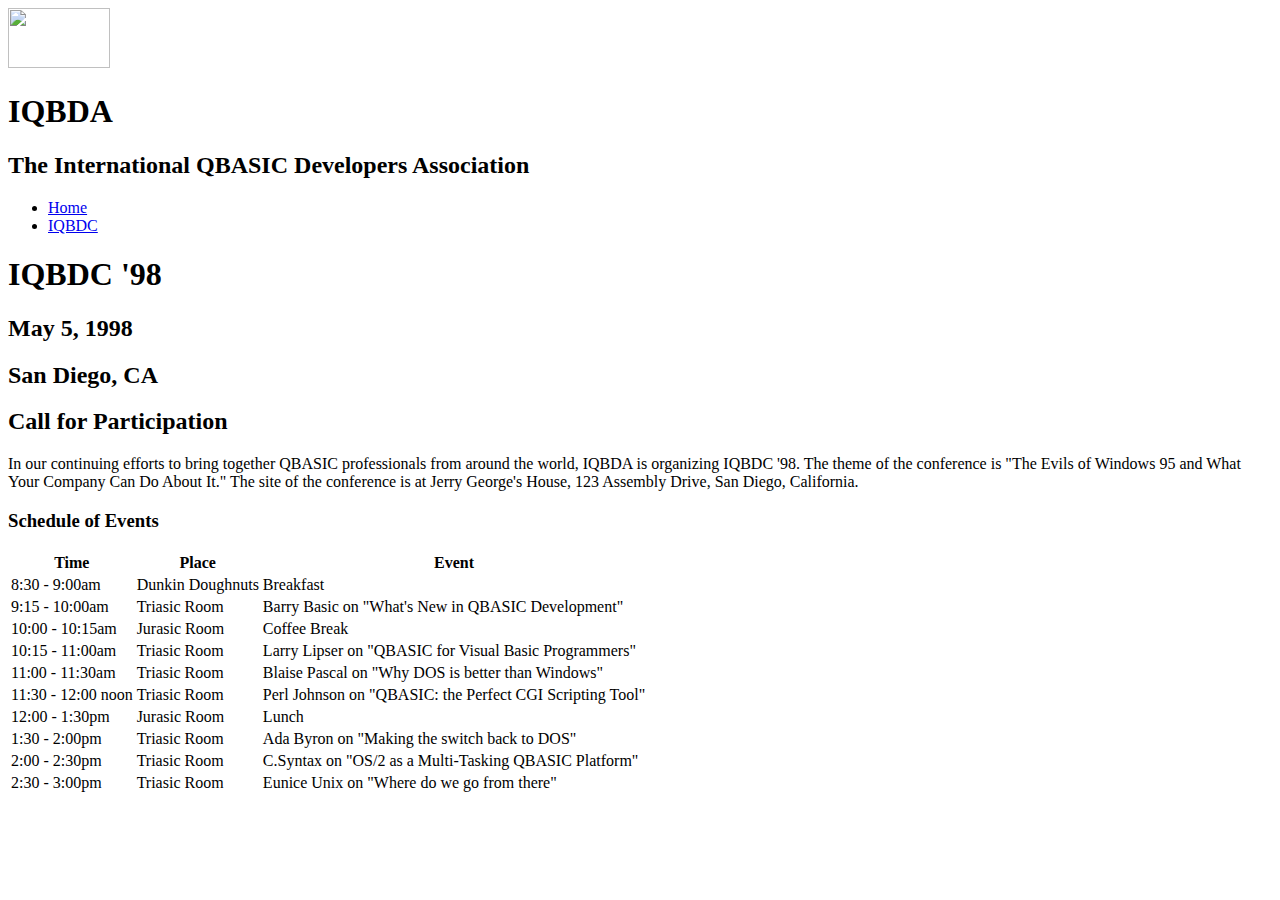
==== iqbdc.html @ d17b4d67 "Completed Part 2" ====
<!DOCTYPE HTML>
<html>
  <head>
    <meta charset="utf-8">
    <title>IQBDA</title>
    <link rel="stylesheet" type="text/css" href="base.css" media="screen" />
  </head>
  <body>
    <div id="page-wrapper">

      <header id="masthead">
        <img width="102" height="60" src="Skittles.gif" alt="">

        <h1>IQBDA</h1>

        <h2>The International QBASIC Developers
          Association</h2>
      </header>

      <nav id="navbar">
        <ul>
          <li>
            <a href="index.html">Home</a>
          </li>
          <li>
            <a href="iqbdc.html">IQBDC</a>
          </li>

        </ul>
      </nav>

      <main class="content">
        <header id="page-header">
        <h1>IQBDC '98</h1>
        <h2>May 5, 1998</h2>
        <h2>San Diego, CA</h2>
        <h2>Call for Participation</h2>

        In our continuing efforts to bring together QBASIC professionals from around the world, IQBDA is organizing IQBDC '98. The theme of the conference is "The Evils of Windows 95 and What Your Company Can Do About It." The site of the conference is at Jerry George's House, 123 Assembly Drive, San Diego, California.
        <h3>Schedule of Events</h3>
        <table>
          <tr>
            <th>Time</th>
            <th>Place</th>
            <th>Event</th>
          </tr>
          <tr>
            <td>8:30 - 9:00am</td>
            <td>Dunkin Doughnuts</td>
            <td>Breakfast</td>
          </tr>
          <tr>
            <td>9:15 - 10:00am</td>
            <td>Triasic Room</td>
            <td>Barry Basic on "What's New in QBASIC Development"</td>
          </tr>
          <tr>
            <td>10:00 - 10:15am</td>
            <td>Jurasic Room</td>
            <td>Coffee Break</td>
          </tr>
          <tr>
            <td>10:15 - 11:00am</td>
            <td>Triasic Room</td>
            <td>Larry Lipser on "QBASIC for Visual Basic Programmers"</td>
          </tr>
          <tr>
            <td>11:00 - 11:30am</td>
            <td>Triasic Room</td>
            <td>Blaise Pascal on "Why DOS is better than Windows"</td>
          </tr>
          <tr>
            <td>11:30 - 12:00 noon</td>
            <td>Triasic Room</td>
            <td>Perl Johnson on "QBASIC: the Perfect CGI Scripting Tool"</td>
          </tr>
          <tr>
            <td>12:00 - 1:30pm</td>
            <td>Jurasic Room</td>
            <td>Lunch</td>
          </tr>
          <tr>
            <td>1:30 - 2:00pm</td>
            <td>Triasic Room</td>
            <td>Ada Byron on "Making the switch back to DOS"</td>
          </tr>
          <tr>
            <td>2:00 - 2:30pm</td>
            <td>Triasic Room</td>
            <td>C.Syntax on "OS/2 as a Multi-Tasking QBASIC Platform"</td>
          </tr>
          <tr>
            <td>2:30 - 3:00pm</td>
            <td>Triasic Room</td>
            <td>Eunice Unix on "Where do we go from there"</td>
          </tr>
      </table>
      </main>
      </div>
  </body>
</html>
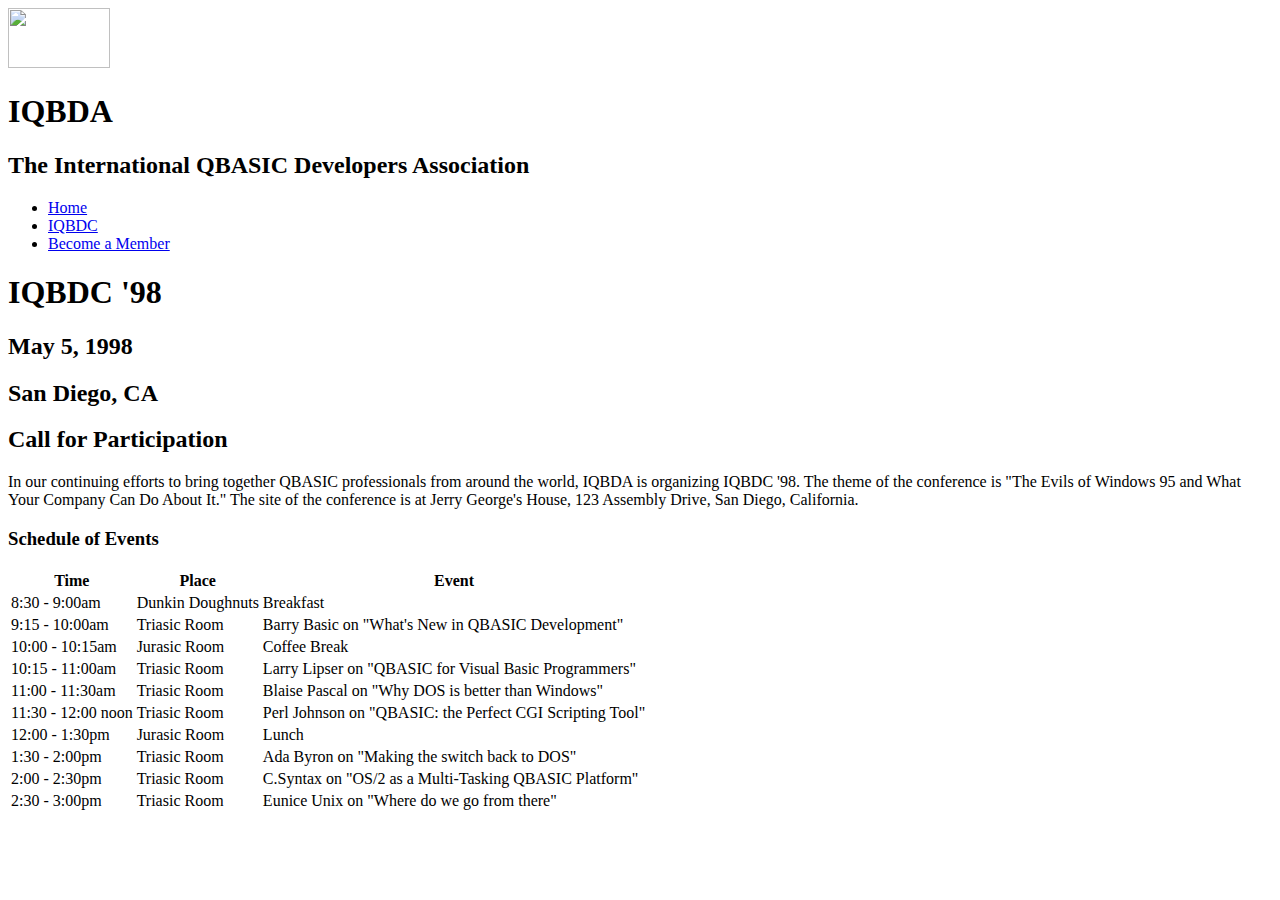
==== commit e121627b: "Part 3 Complete" ====
--- a/iqbdc.html
+++ b/iqbdc.html
@@ -24,6 +24,9 @@
           </li>
           <li>
             <a href="iqbdc.html">IQBDC</a>
+          </li>
+          <li>
+            <a href="member.html">Become a Member</a>
           </li>
 
         </ul>
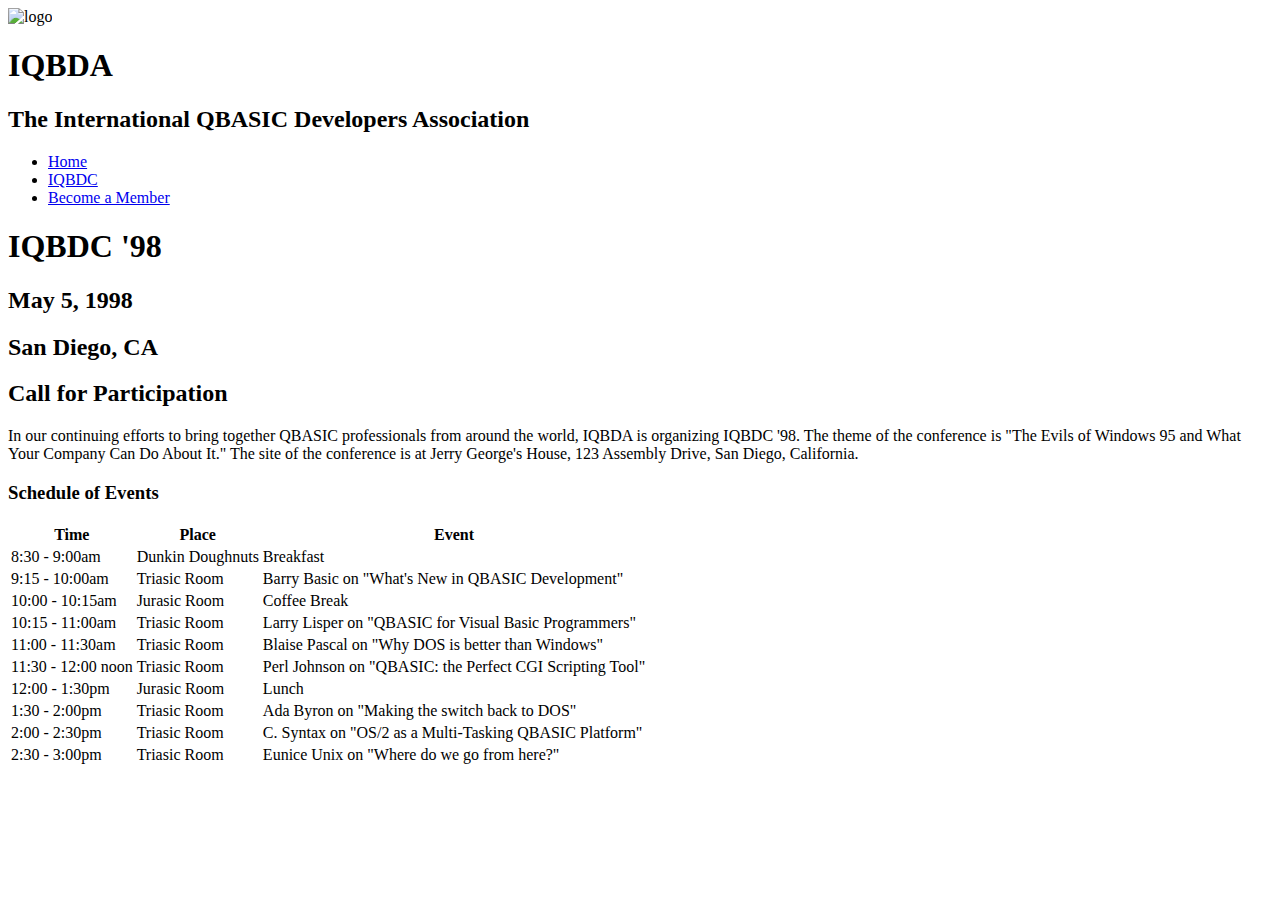
==== commit 08e0930c: "Refreshed HTML in part 4" ====
--- a/iqbdc.html
+++ b/iqbdc.html
@@ -7,12 +7,9 @@
   </head>
   <body>
     <div id="page-wrapper">
-
       <header id="masthead">
-        <img width="102" height="60" src="Skittles.gif" alt="">
-
+        <img width="102" height="60" src="Skittles.gif" alt="logo">
         <h1>IQBDA</h1>
-
         <h2>The International QBASIC Developers
           Association</h2>
       </header>
@@ -28,77 +25,32 @@
           <li>
             <a href="member.html">Become a Member</a>
           </li>
-
         </ul>
       </nav>
+      <div id="content">
+        <header id="page-title">
+          <h1>IQBDC '98</h1>
+          <h2>May 5, 1998</h2>
+          <h2>San Diego, CA</h2>
+          <h2>Call for Participation</h2>
+        </header>
 
-      <main class="content">
-        <header id="page-header">
-        <h1>IQBDC '98</h1>
-        <h2>May 5, 1998</h2>
-        <h2>San Diego, CA</h2>
-        <h2>Call for Participation</h2>
-
-        In our continuing efforts to bring together QBASIC professionals from around the world, IQBDA is organizing IQBDC '98. The theme of the conference is "The Evils of Windows 95 and What Your Company Can Do About It." The site of the conference is at Jerry George's House, 123 Assembly Drive, San Diego, California.
+        <p>In our continuing efforts to bring together QBASIC professionals from around the world, IQBDA is organizing IQBDC '98. The theme of the conference is "The Evils of Windows 95 and What Your Company Can Do About It." The site of the conference is at Jerry George's House, 123 Assembly Drive, San Diego, California.</p>
         <h3>Schedule of Events</h3>
         <table>
-          <tr>
-            <th>Time</th>
-            <th>Place</th>
-            <th>Event</th>
-          </tr>
-          <tr>
-            <td>8:30 - 9:00am</td>
-            <td>Dunkin Doughnuts</td>
-            <td>Breakfast</td>
-          </tr>
-          <tr>
-            <td>9:15 - 10:00am</td>
-            <td>Triasic Room</td>
-            <td>Barry Basic on "What's New in QBASIC Development"</td>
-          </tr>
-          <tr>
-            <td>10:00 - 10:15am</td>
-            <td>Jurasic Room</td>
-            <td>Coffee Break</td>
-          </tr>
-          <tr>
-            <td>10:15 - 11:00am</td>
-            <td>Triasic Room</td>
-            <td>Larry Lipser on "QBASIC for Visual Basic Programmers"</td>
-          </tr>
-          <tr>
-            <td>11:00 - 11:30am</td>
-            <td>Triasic Room</td>
-            <td>Blaise Pascal on "Why DOS is better than Windows"</td>
-          </tr>
-          <tr>
-            <td>11:30 - 12:00 noon</td>
-            <td>Triasic Room</td>
-            <td>Perl Johnson on "QBASIC: the Perfect CGI Scripting Tool"</td>
-          </tr>
-          <tr>
-            <td>12:00 - 1:30pm</td>
-            <td>Jurasic Room</td>
-            <td>Lunch</td>
-          </tr>
-          <tr>
-            <td>1:30 - 2:00pm</td>
-            <td>Triasic Room</td>
-            <td>Ada Byron on "Making the switch back to DOS"</td>
-          </tr>
-          <tr>
-            <td>2:00 - 2:30pm</td>
-            <td>Triasic Room</td>
-            <td>C.Syntax on "OS/2 as a Multi-Tasking QBASIC Platform"</td>
-          </tr>
-          <tr>
-            <td>2:30 - 3:00pm</td>
-            <td>Triasic Room</td>
-            <td>Eunice Unix on "Where do we go from there"</td>
-          </tr>
-      </table>
-      </main>
+          <tr><th>Time</th><th>Place</th><th>Event</th></tr>
+          <tr><td>8:30 - 9:00am</td><td>Dunkin Doughnuts</td><td>Breakfast</td></tr>
+          <tr><td>9:15 - 10:00am</td><td>Triasic Room</td><td>Barry Basic on "What's New in QBASIC Development"</td></tr>
+          <tr><td>10:00 - 10:15am</td><td>Jurasic Room</td><td>Coffee Break</td></tr>
+          <tr><td>10:15 - 11:00am</td><td>Triasic Room</td><td>Larry Lisper on "QBASIC for Visual Basic Programmers"</td></tr>
+          <tr><td>11:00 - 11:30am</td><td>Triasic Room</td><td> Blaise Pascal on "Why DOS is better than Windows"</td></tr>
+          <tr><td>11:30 - 12:00 noon</td><td>Triasic Room</td><td> Perl Johnson on "QBASIC: the Perfect CGI Scripting Tool"</td></tr>
+          <tr><td>12:00 - 1:30pm</td><td>Jurasic Room</td><td>Lunch</td></tr>
+          <tr><td>1:30 - 2:00pm</td><td>Triasic Room</td><td>Ada Byron on "Making the switch back to DOS"</td></tr>
+          <tr><td>2:00 - 2:30pm</td><td>Triasic Room</td><td>C. Syntax on "OS/2 as a Multi-Tasking QBASIC Platform"</td></tr>
+          <tr><td>2:30 - 3:00pm</td><td>Triasic Room</td><td>Eunice Unix on "Where do we go from here?"</td></tr>
+        </table>
       </div>
+    </div>
   </body>
 </html>
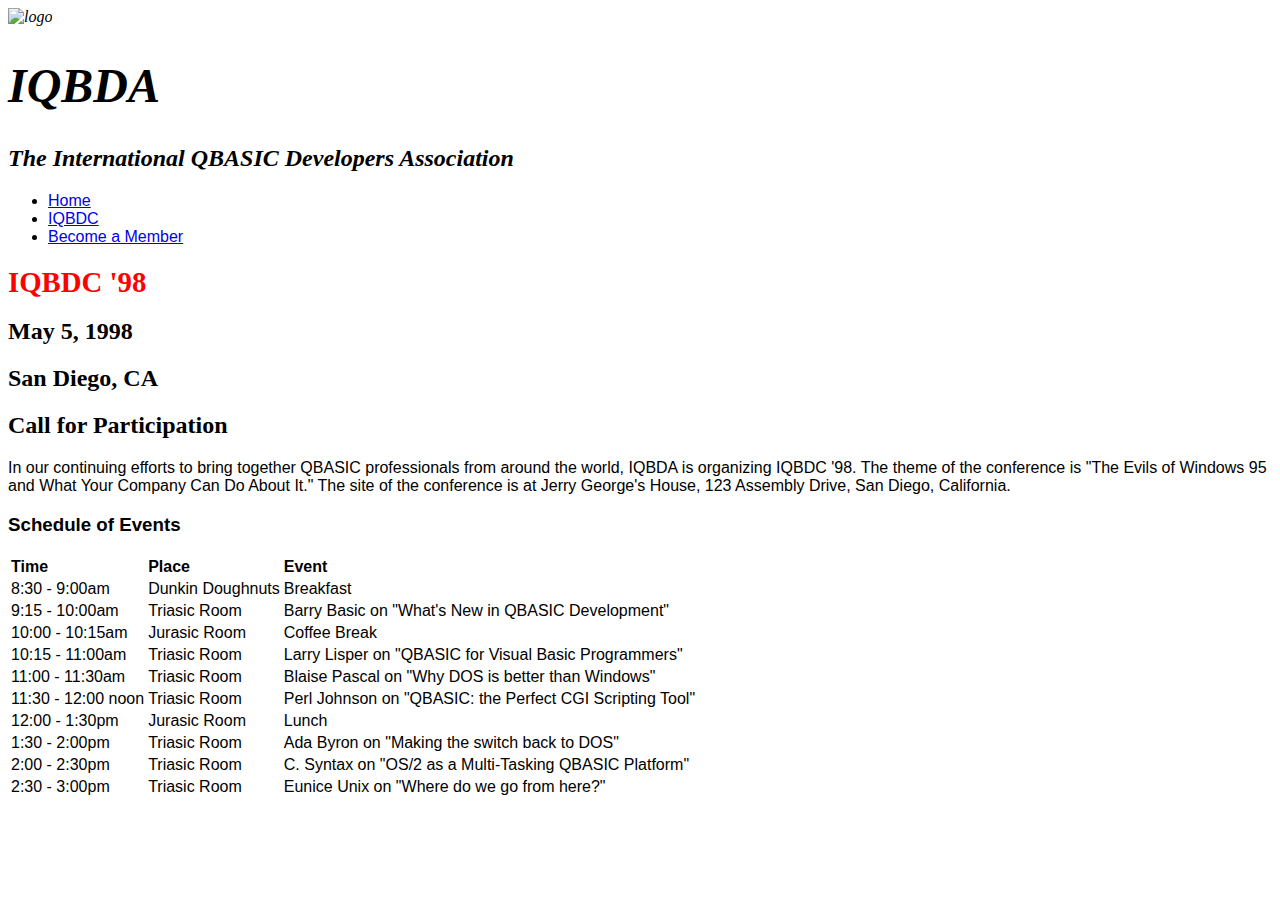
==== commit 78063fee: "Part 4 Complete" ====
--- a/iqbdc.html
+++ b/iqbdc.html
@@ -3,6 +3,10 @@
   <head>
     <meta charset="utf-8">
     <title>IQBDA</title>
+      <style>
+        table {text-align: left;}
+        #page-title h1 {color: red;}
+      </style>
     <link rel="stylesheet" type="text/css" href="base.css" media="screen" />
   </head>
   <body>
--- a/base.css
+++ b/base.css
@@ -0,0 +1,28 @@
+#masthead {
+  font-family: Georgia, Times, serif;
+  font-style: italic;
+}
+#masthead h1 {
+  font-weight: bold;
+  font-size: 3em;
+  font-style: italic;
+}
+#masthead h2 {
+  font-weight: bolder;
+  font-size: 1.5em;
+}
+#page-title h1 {
+  font-family: Georgia, Times, serif;
+  font-size: 1.8em;
+  font-weight: bold;
+}
+h2 {
+  font-family: Georgia, Times, serif;
+  font-size: 1.5em;
+  font-weight: bolder;
+}
+body {
+  font-family: Verdana, Helvetica, Arial, sans-serif;
+  font-size: 1em;
+  font-weight: normal;
+}
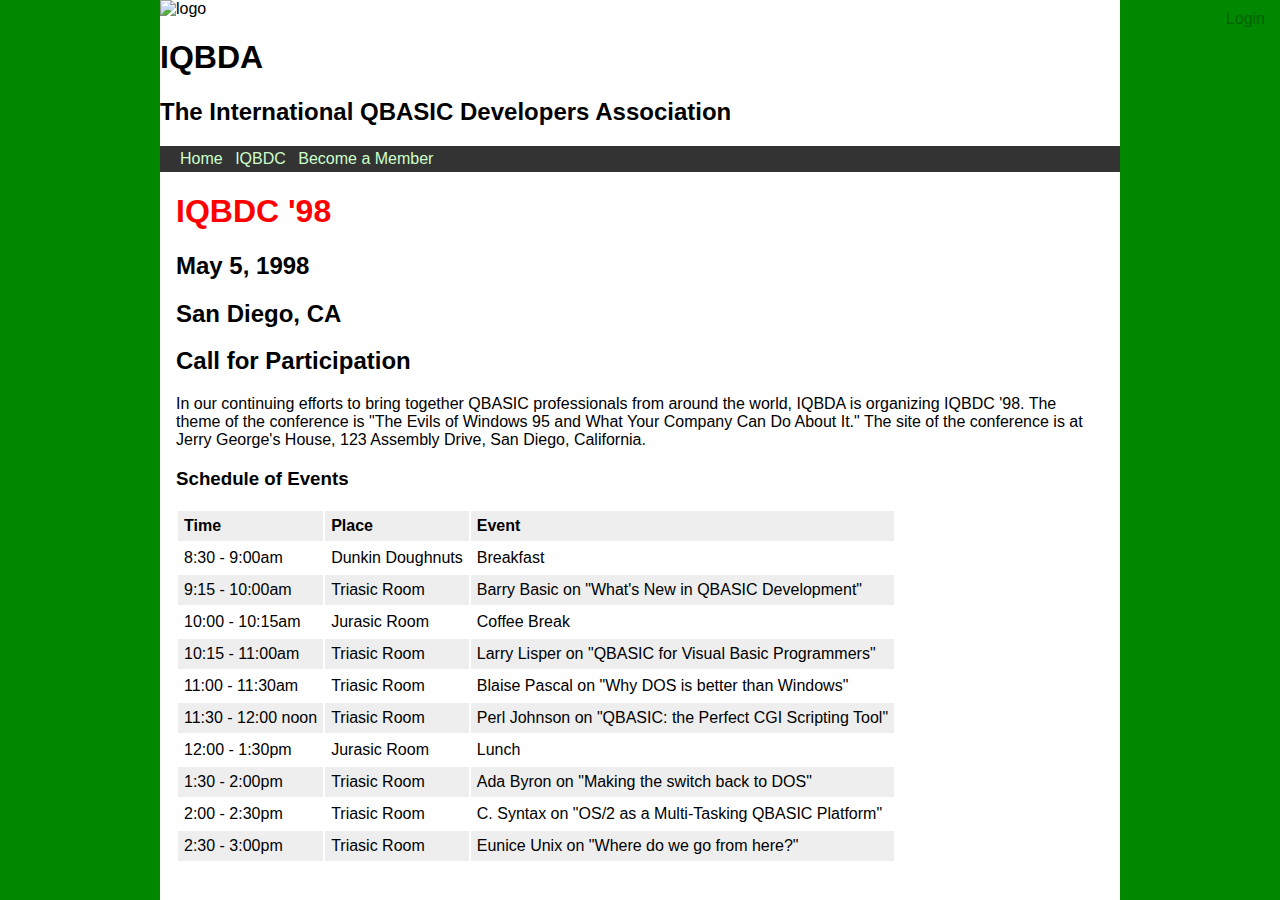
==== commit c56cbb3b: "IQBDA Project Complete" ====
--- a/iqbdc.html
+++ b/iqbdc.html
@@ -14,8 +14,8 @@
       <header id="masthead">
         <img width="102" height="60" src="Skittles.gif" alt="logo">
         <h1>IQBDA</h1>
-        <h2>The International QBASIC Developers
-          Association</h2>
+        <h2>The International QBASIC Developers Association</h2>
+        <nav id="user-links"><a href="login">Login</a></nav>
       </header>
 
       <nav id="navbar">
--- a/base.css
+++ b/base.css
@@ -1,28 +1,106 @@
-#masthead {
-  font-family: Georgia, Times, serif;
-  font-style: italic;
+body {
+  font: 1em Verdana,Helvetica,Arial,sans-serif;
+  background-color: rgb(0,136,0);
+  margin: 0;
+  padding: 0;
 }
-#masthead h1 {
+
+#page-wrapper {
+  width: 960px;
+  background-color: white;
+  margin: 0 auto; /* TB LR */
+  height: 100%;
+  min-height: 100vh;
+}
+
+#page-header, #content, #navbar {
+  padding: 0 1em;
+}
+
+#page-header {
+  padding-top: 1em;
+  position: relative;
+}
+
+#page-header img {
+  vertical-align: middle;
+}
+
+#page-header h1{
+  font: bold italic 3em "Georgia", "Times",serif;
+  display: inline-block;
+  margin: 0;
+  vertical-align: middle;
+}
+
+#page-header h2 {
+  font: bolder italic 1.5em "Georgia", "Times",serif;
+}
+
+#user-links {
+  position: absolute;
+  top: 10px;
+  right: 15px;
+}
+
+#user-links a {
+  color: darkgreen;
+  text-decoration: none;
+}
+
+#user-links a: hover {
+  text-decoration: underline;
+}
+
+#navbar {
+  background-color: #333;
+}
+
+
+#navbar a {
+  color: #ccffcc;
+  text-decoration:none;
+  padding: 0.25em;
+  display:inline-block;
+}
+
+#navbar a:hover {
+  background-color: #666;
+  text-shadow: 2px 2px #333;
+}
+
+#navbar ul li {
+  padding: 0;
+}
+
+#navbar ul {
+  padding:0;
+}
+
+#navbar ul li {
+  display: inline-block;
+}
+
+th, td {
+  padding: 6px;
+}
+
+tr:nth-child(odd) {
+  background-color: #eee;
+}
+
+label {
   font-weight: bold;
-  font-size: 3em;
-  font-style: italic;
+  display: block;
+  margin-top: 10px;
 }
-#masthead h2 {
-  font-weight: bolder;
-  font-size: 1.5em;
+
+input[type=radio] + label, input[type=checkbox] + label {
+  font-weight: normal;
+  display: inline;
 }
-#page-title h1 {
-  font-family: Georgia, Times, serif;
-  font-size: 1.8em;
-  font-weight: bold;
+
+input[type=submit] {
+  display: block;
+  margin: 15px 0;
 }
-h2 {
-  font-family: Georgia, Times, serif;
-  font-size: 1.5em;
-  font-weight: bolder;
-}
-body {
-  font-family: Verdana, Helvetica, Arial, sans-serif;
-  font-size: 1em;
-  font-weight: normal;
-}
